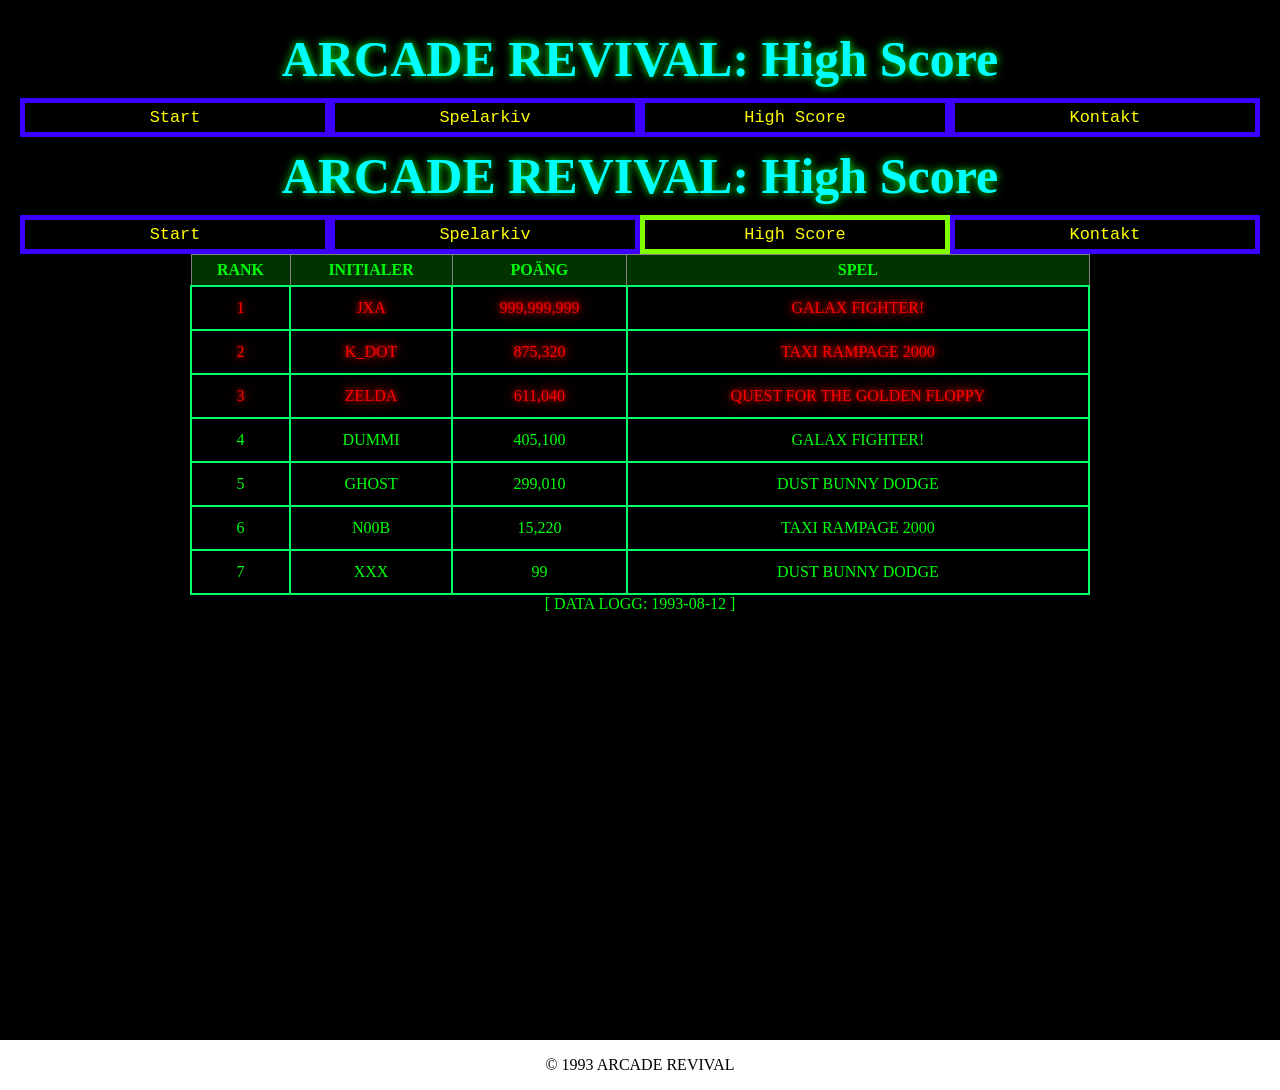
==== High_Score.html @ 85b279e2 "lkajsdf" ====
<!DOCTYPE html>
<html lang="sv">
<head>
  <meta charset="UTF-8">
  <title>Arcade Revival</title>
  <link rel="stylesheet" href="AR.css">
</head>

<body>
  <div class="highscore-sida">
    <header>
      <h1>ARCADE REVIVAL: High Score</h1>
    </header>
    <nav>
      <ul>
        <li><a href="index.html">Start</a></li>
        <li><a href="Spelarkiv.html">Spelarkiv</a></li>
        <li><a href="High_Score.html">High Score</a></li>
        <li><a href="Kontakt.html">Kontakt</a></li>
      </ul>
    </nav>
    <main>
    <div id="top">
      <header>
        <h1>ARCADE REVIVAL: High Score</h1>
      </header>
      <nav>
        <ul>
          <li><a href="index.html">Start</a></li>
          <li><a href="Spelarkiv.html">Spelarkiv</a></li>
          <li class="active"><a href="High_Score.html">High Score</a></li>
          <li><a href="Kontakt.html">Kontakt</a></li>
        </ul>
      </nav>
    </div>

    <table border="1" cellspacing="0" cellpadding="6">
      <tr>
        <th>RANK</th>
        <th>INITIALER</th>
        <th>POÄNG</th>
        <th>SPEL</th>
      </tr>
      <tr>
        <td><span class="top">1</span></td>
        <td><span class="top">JXA</span></td>
        <td><span class="top">999,999,999</span></td>
        <td><span class="top">GALAX FIGHTER!</span></td>
      </tr>
      <tr>
        <td><span class="top">2</span></td>
        <td><span class="top">K_DOT</span></td>
        <td><span class="top">875,320</span></td>
        <td><span class="top">TAXI RAMPAGE 2000</span></td>
      </tr>
      <tr>
        <td><span class="top">3</span></td>
        <td><span class="top">ZELDA</span></td>
        <td><span class="top">611,040</span></td>
        <td><span class="top">QUEST FOR THE GOLDEN FLOPPY</span></td>
      </tr>
      <tr>
        <td>4</td>
        <td>DUMMI</td>
        <td>405,100</td>
        <td>GALAX FIGHTER!</td>
      </tr>
      <tr>
        <td>5</td>
        <td>GHOST</td>
        <td>299,010</td>
        <td>DUST BUNNY DODGE</td>
      </tr>
      <tr>
        <td>6</td>
        <td>N00B</td>
        <td>15,220</td>
        <td>TAXI RAMPAGE 2000</td>
      </tr>
      <tr>
        <td>7</td>
        <td>XXX</td>
        <td>99</td>
        <td>DUST BUNNY DODGE</td>
      </tr>
    </table>
    </main>

    <div class="log">[ DATA LOGG: 1993-08-12 ]</div>
  
    <footer>
    </div>
      <p class="footer">© 1993 ARCADE REVIVAL</p>
    </footer>
    </body>
</html>
---- AR.css ----
body{
    min-height: 100vh;
    margin: 0;
}
#grid{
    margin: none;
    min-height:100vh;
    display: grid;
    grid-template-rows: auto auto 1fr auto;
    grid-template-columns: 100%;
}
header{
    grid-row: 1 / 2;
    color: rgb(255, 0, 25);
    background-color: black;
}
#top{
    grid-row: 1/3;
    top:0;
    position: sticky;
    grid-template-columns: 100%;
    grid-template-rows:auto auto;
}
h1{
    margin: 10px;
    font-size: 50px;
}
nav{
    grid-row: 2 / 3;
    background-color: black;
    font-size: 1.3em;
}
ul{
    padding: 0;
    margin: 0;
    border-collapse: collapse;
}
li:hover{
    border-color: rgb(255, 111, 0);
    color:blue;
}
li:hover a{
    color:rgb(255, 111, 0);
    animation: blink 0.8s infinite;
}

.active{
    border-color: chartreuse;
}
a{
    text-decoration: none;
    color: yellow;
    font-family: monospace;
    display: block;
}
li{
    border: 5px solid;
    border-color: rgb(60, 0, 255);
    margin: 0;
    padding:5px;
    border-collapse: collapse;
}
main{
    grid-row: 3 / 4;
    background-color: rgb(0, 0, 0);
}
.button_container{
    display: grid;
    grid-template-columns: 60vw 40vw;
    grid-template-rows: 70% 30%;
}
button#arcade-button{
    grid-row: 1/2;
    grid-column: 1/3;
    align-self: center;
    height: 40vh;
    margin-left: 20vw;
    margin-right: 20vw;
    font-size: 50px;
    background-color: red;
    border-radius: 20px;
}
#öppettider{
    grid-row: 2/3;
    grid-column: 1/2;
    text-align: center;
    align-self: left;
    margin-left: 20vw;
    margin-right: 5vw ;
    margin-bottom:10vh;
    border: 10px solid;
    background-color: white;
}
#klassiker{
    grid-row: 2/3;
    grid-column: 2/3;
    align-items: right;
    margin-right:20vw;
    border: 10px solid;
    background-color: white;
}
#boxes{
    height: 100%;
    display: grid;
    grid-template-rows: auto auto auto;
    grid-template-columns: 100%;
    align-items: center;
}
#spelarkiv{
    height: 100%;
    display: grid;
    grid-template-columns: 50%, 50%;
    grid-template-rows: 50%, 50%;
}
.kontakt{
    grid-row: 2 / 3;
    grid-column: 1;
    text-align: center;
    width: 500px;
    height: 450px;
    margin: auto;
    margin-top: 80px;
}
.hitta{
    grid-row: 1/2;
    grid-column:1;
    text-align: center;
}
footer{
    grid-row: 4 / 5;
    background-color: rgb(16, 16, 16);
    color: white;
}
nav>ul{
    display: grid;
    grid-template-columns: 1fr 1fr 1fr 1fr;
    list-style: none;
    text-align: center;
}
h1{
    text-align: center;
}
.footer{
    text-align: center;
}
#scanlines{
    background-image: url("Bilder/depositphotos_70011155-stock-illustration-dark-stripes-background-with-lines.jpg");
    background-repeat: no-repeat;
    background-position: top;
    background-attachment: fixed;
    background-size: cover;
    opacity: 100%;
}
#Galax_Fighter{
    grid-column: 1/2;
    grid-row: 1/2;
    text-align: center;
    margin: 5vw;
    padding-left: 3vw;
    padding-right: 3vw;
    padding-bottom: 2vw;
    padding-top: 2vw;
    background-color: rgb(58, 58, 58);
}
#Golden_Floppy{
    grid-column: 2/3;
    grid-row: 1/2;
    text-align: center;
    margin: 5vw;
    padding-left: 3vw;
    padding-right: 3vw;
    padding-bottom: 2vw;
    padding-top: 2vw;
    background-color: rgb(58, 58, 58);
}
#Taxi_Rampage{
    grid-column: 1/2;
    grid-row: 2/3;
    text-align: center;
    margin: 5vw;
    padding-left: 3vw;
    padding-right: 3vw;
    padding-bottom: 2vw;
    padding-top: 2vw;
    background-color: rgb(58, 58, 58);
}
#Dust_Bunny{
    grid-column: 2/3;
    grid-row: 2/3;
    text-align: center;
    margin: 5vw;
    padding-left: 3vw;
    padding-right: 3vw;
    padding-bottom: 2vw;
    padding-top: 2vw;
    background-color: rgb(58, 58, 58);
}
img.spel{
    width: 30vw;
}
.karta{
    grid-row: 3/4;
    grid-column: 1;
    width: 500px;
    height: auto;
    justify-self: center;
}
.highscore-sida {
    background-color: black;
    height: 1000px;
    color:rgb(0, 255, 13);
}
.highscore-sida {
  text-align: center;
  padding: 20px;
}

.highscore-sida h1 {
  color: #00ffff;
  text-shadow: 0 0 8px #00ff0d;
}

.highscore-sida table {
  margin: 0 auto;
  border-collapse: collapse;
  width: 90%;
  max-width: 900px;
  background-color: #000000;
}

.highscore-sida td {
  border: 2px solid #00ff66;
  padding: 12px;
}

.highscore-sida th {
  background-color: #003300;
}
.top {
  color: #ff0000;
  text-shadow: 
    0 0 5px #ff0000,
    0 0 15px #ff0000;
  animation: pulse 1s infinite;
}

@keyframes pulse {
  0%   { opacity: 1; }
  50%  { opacity: 0.6; }
  100% { opacity: 1; }
}

@keyframes blink {
    0% {
        opacity: 1;
    }
    50% {
        opacity: 0.2;
    }
    100% {
        opacity: 1;
    }
}
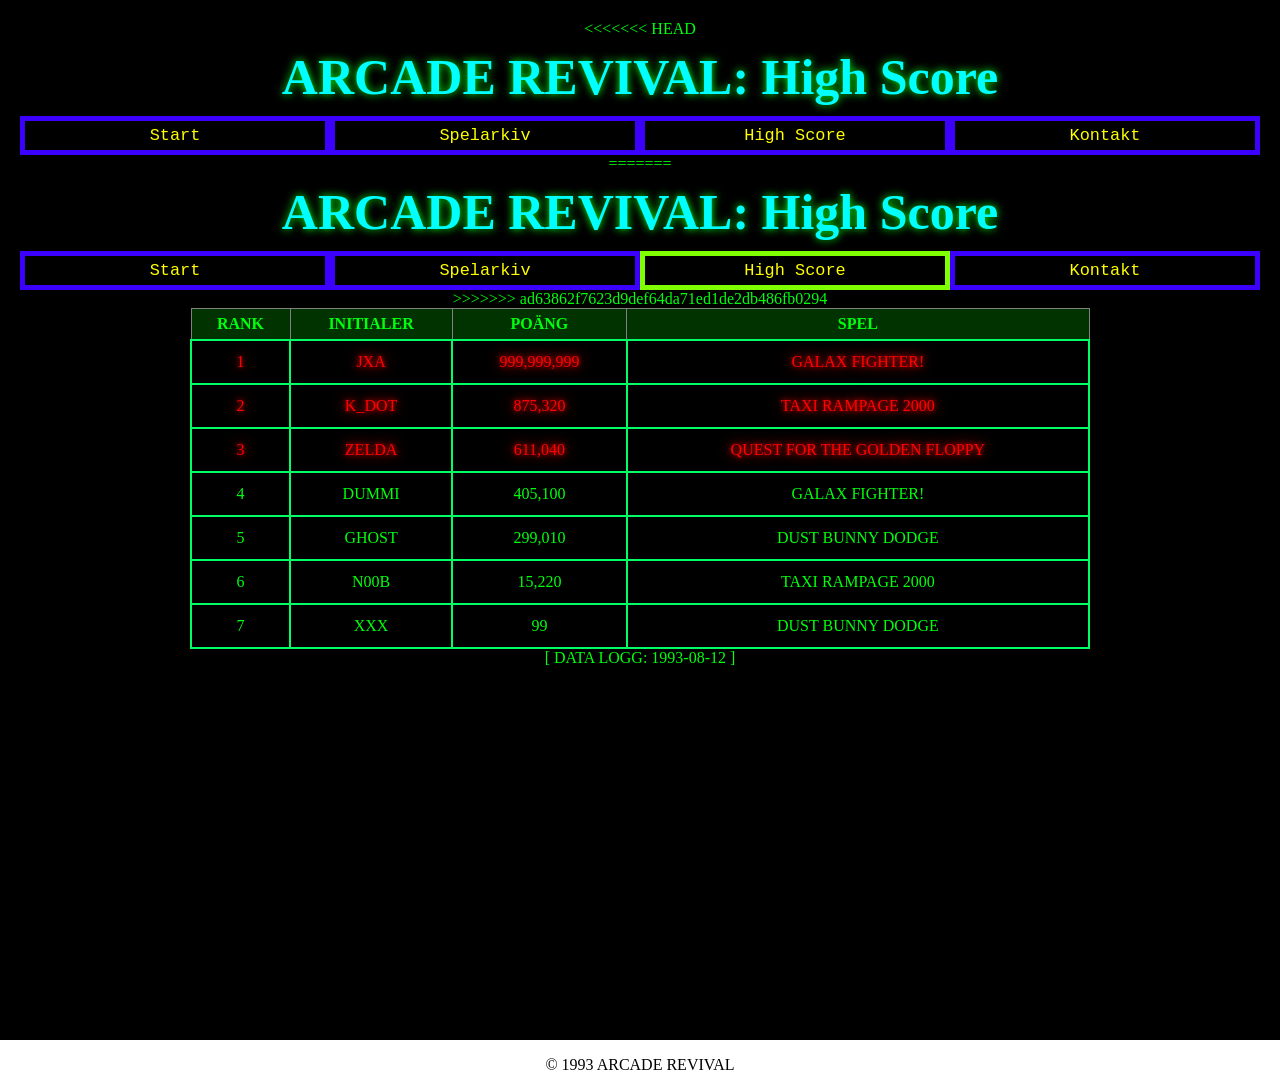
==== commit 912ea50f: "lkajsdf" ====
--- a/High_Score.html
+++ b/High_Score.html
@@ -8,6 +8,7 @@
 
 <body>
   <div class="highscore-sida">
+<<<<<<< HEAD
     <header>
       <h1>ARCADE REVIVAL: High Score</h1>
     </header>
@@ -20,6 +21,7 @@
       </ul>
     </nav>
     <main>
+=======
     <div id="top">
       <header>
         <h1>ARCADE REVIVAL: High Score</h1>
@@ -33,6 +35,7 @@
         </ul>
       </nav>
     </div>
+>>>>>>> ad63862f7623d9def64da71ed1de2db486fb0294
 
     <table border="1" cellspacing="0" cellpadding="6">
       <tr>
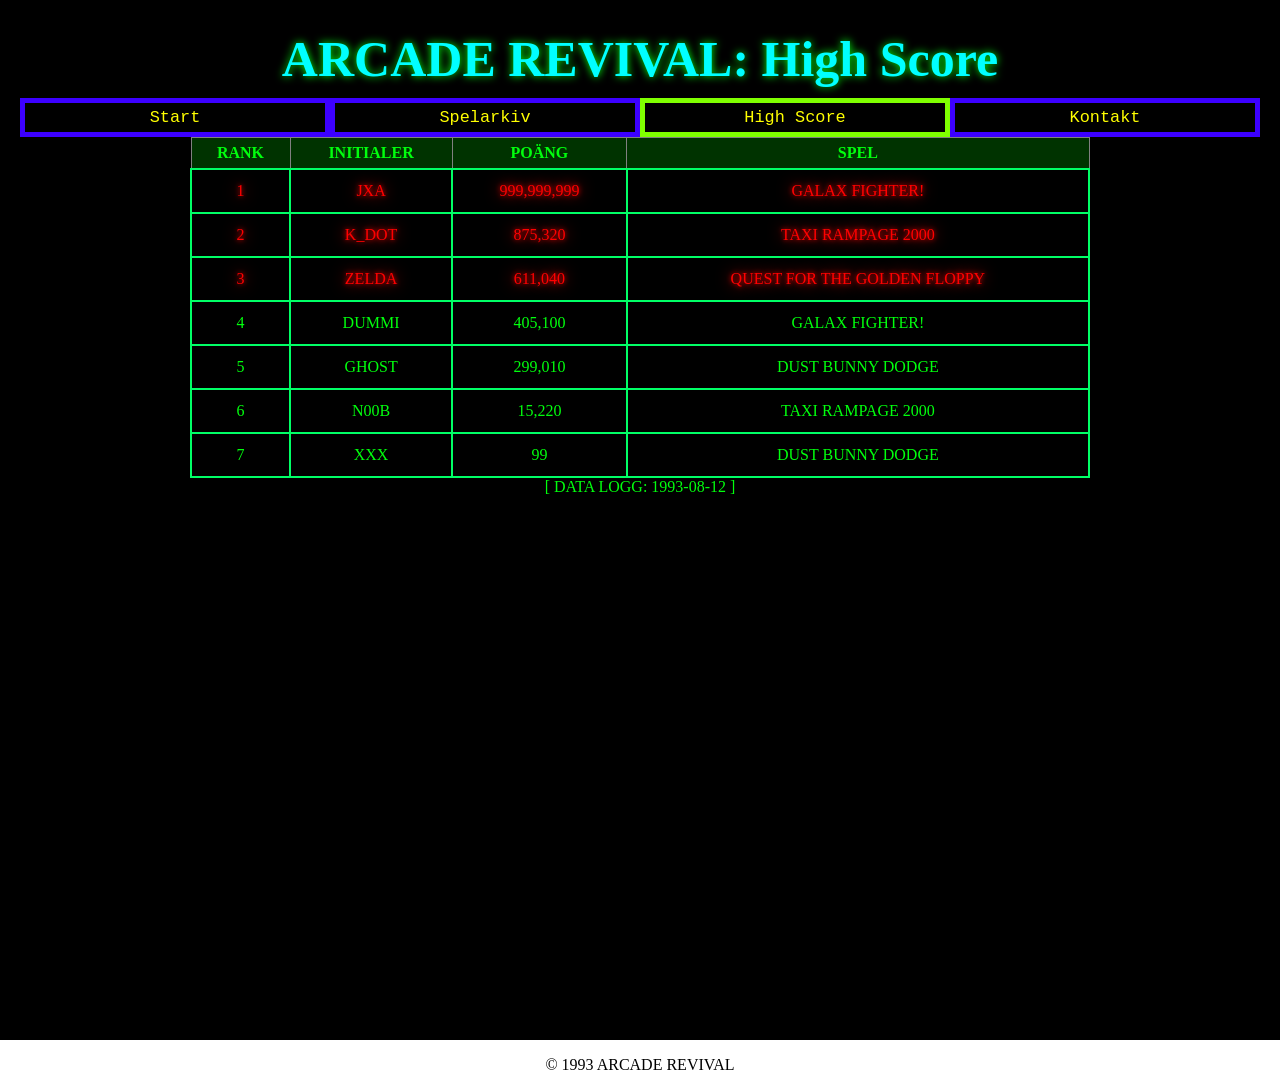
==== commit 9b07b33d: "fix" ====
--- a/High_Score.html
+++ b/High_Score.html
@@ -8,20 +8,8 @@
 
 <body>
   <div class="highscore-sida">
-<<<<<<< HEAD
-    <header>
-      <h1>ARCADE REVIVAL: High Score</h1>
-    </header>
-    <nav>
-      <ul>
-        <li><a href="index.html">Start</a></li>
-        <li><a href="Spelarkiv.html">Spelarkiv</a></li>
-        <li><a href="High_Score.html">High Score</a></li>
-        <li><a href="Kontakt.html">Kontakt</a></li>
-      </ul>
-    </nav>
-    <main>
-=======
+
+
     <div id="top">
       <header>
         <h1>ARCADE REVIVAL: High Score</h1>
@@ -35,7 +23,6 @@
         </ul>
       </nav>
     </div>
->>>>>>> ad63862f7623d9def64da71ed1de2db486fb0294
 
     <table border="1" cellspacing="0" cellpadding="6">
       <tr>
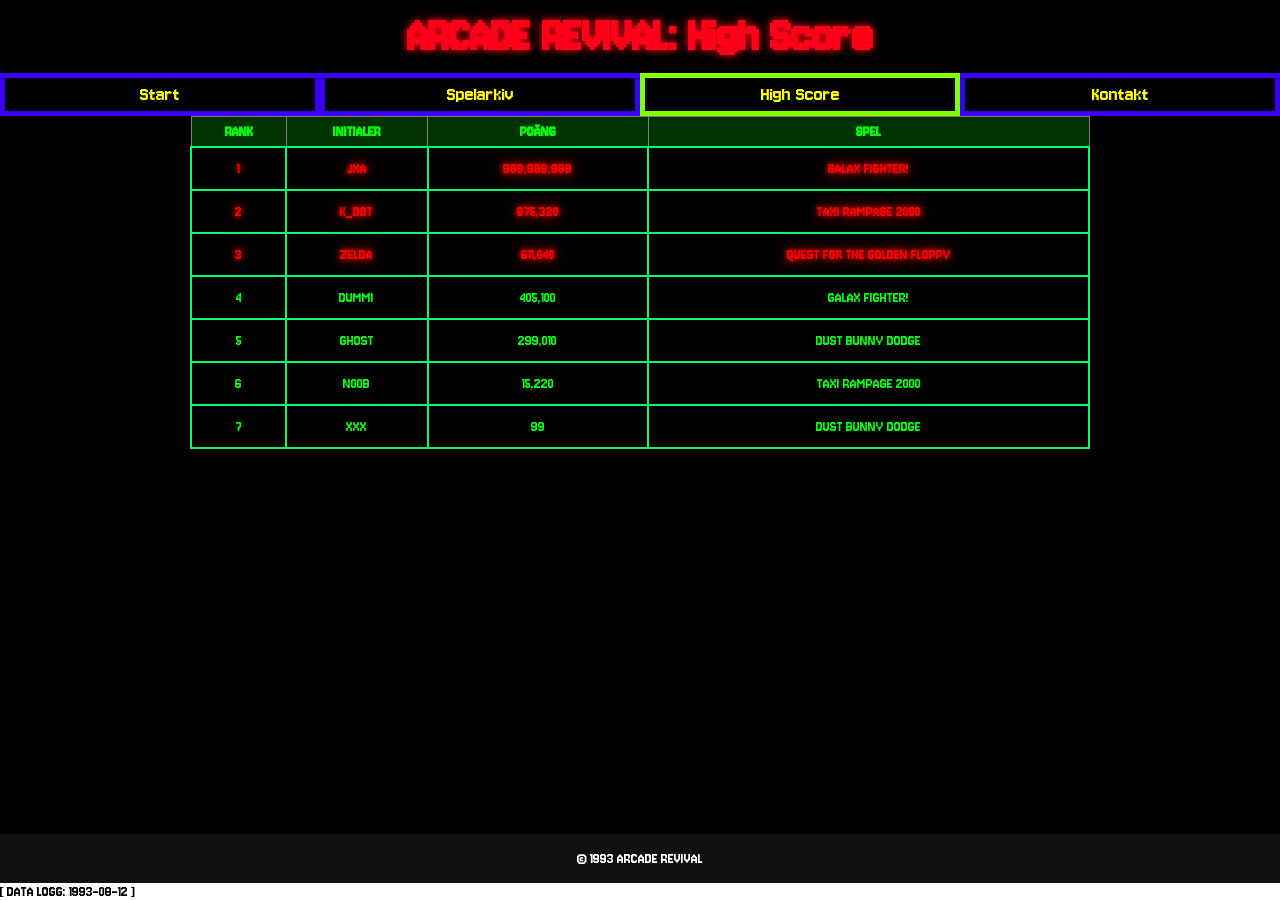
==== commit 6eea6d89: "fixat HS" ====
--- a/High_Score.html
+++ b/High_Score.html
@@ -1,86 +1,86 @@
 <!DOCTYPE html>
 <html lang="sv">
-<head>
-  <meta charset="UTF-8">
-  <title>Arcade Revival</title>
-  <link rel="stylesheet" href="AR.css">
-</head>
+  <head>
+    <meta charset="UTF-8">
+    <title>Arcade Revival</title>
+    <link rel="stylesheet" href="AR.css">
+  </head>
 
-<body>
-  <div class="highscore-sida">
+  <body>
+    <div id="grid">
+      <div id="top">
+        <header>
+          <h1>ARCADE REVIVAL: High Score</h1>
+        </header>
+        <nav>
+          <ul>
+            <li><a href="index.html">Start</a></li>
+            <li><a href="Spelarkiv.html">Spelarkiv</a></li>
+            <li class="active"><a href="High_Score.html">High Score</a></li>
+            <li><a href="Kontakt.html">Kontakt</a></li>
+          </ul>
+        </nav>
+      </div>
+      <main>
+      <table border="1" cellspacing="0" cellpadding="6">
+        <tr>
+          <th>RANK</th>
+          <th>INITIALER</th>
+          <th>POÄNG</th>
+          <th>SPEL</th>
+        </tr>
+        <tr>
+          <td><span class="top">1</span></td>
+          <td><span class="top">JXA</span></td>
+          <td><span class="top">999,999,999</span></td>
+          <td><span class="top">GALAX FIGHTER!</span></td>
+        </tr>
+        <tr>
+          <td><span class="top">2</span></td>
+          <td><span class="top">K_DOT</span></td>
+          <td><span class="top">875,320</span></td>
+          <td><span class="top">TAXI RAMPAGE 2000</span></td>
+        </tr>
+        <tr>
+          <td><span class="top">3</span></td>
+          <td><span class="top">ZELDA</span></td>
+          <td><span class="top">611,040</span></td>
+          <td><span class="top">QUEST FOR THE GOLDEN FLOPPY</span></td>
+        </tr>
+        <tr>
+          <td>4</td>
+          <td>DUMMI</td>
+          <td>405,100</td>
+          <td>GALAX FIGHTER!</td>
+        </tr>
+        <tr>
+          <td>5</td>
+          <td>GHOST</td>
+          <td>299,010</td>
+          <td>DUST BUNNY DODGE</td>
+        </tr>
+        <tr>
+          <td>6</td>
+          <td>N00B</td>
+          <td>15,220</td>
+          <td>TAXI RAMPAGE 2000</td>
+        </tr>
+        <tr>
+          <td>7</td>
+          <td>XXX</td>
+          <td>99</td>
+          <td>DUST BUNNY DODGE</td>
+        </tr>
+      </table>
+      </main>
+      <div class="log">[ DATA LOGG: 1993-08-12 ]</div>
+      <footer>
+        <p class="footer">© 1993 ARCADE REVIVAL</p>
+      </footer>
+    </div>
+  </body>
+  </html>
+      
 
-
-    <div id="top">
-      <header>
-        <h1>ARCADE REVIVAL: High Score</h1>
-      </header>
-      <nav>
-        <ul>
-          <li><a href="index.html">Start</a></li>
-          <li><a href="Spelarkiv.html">Spelarkiv</a></li>
-          <li class="active"><a href="High_Score.html">High Score</a></li>
-          <li><a href="Kontakt.html">Kontakt</a></li>
-        </ul>
-      </nav>
-    </div>
-
-    <table border="1" cellspacing="0" cellpadding="6">
-      <tr>
-        <th>RANK</th>
-        <th>INITIALER</th>
-        <th>POÄNG</th>
-        <th>SPEL</th>
-      </tr>
-      <tr>
-        <td><span class="top">1</span></td>
-        <td><span class="top">JXA</span></td>
-        <td><span class="top">999,999,999</span></td>
-        <td><span class="top">GALAX FIGHTER!</span></td>
-      </tr>
-      <tr>
-        <td><span class="top">2</span></td>
-        <td><span class="top">K_DOT</span></td>
-        <td><span class="top">875,320</span></td>
-        <td><span class="top">TAXI RAMPAGE 2000</span></td>
-      </tr>
-      <tr>
-        <td><span class="top">3</span></td>
-        <td><span class="top">ZELDA</span></td>
-        <td><span class="top">611,040</span></td>
-        <td><span class="top">QUEST FOR THE GOLDEN FLOPPY</span></td>
-      </tr>
-      <tr>
-        <td>4</td>
-        <td>DUMMI</td>
-        <td>405,100</td>
-        <td>GALAX FIGHTER!</td>
-      </tr>
-      <tr>
-        <td>5</td>
-        <td>GHOST</td>
-        <td>299,010</td>
-        <td>DUST BUNNY DODGE</td>
-      </tr>
-      <tr>
-        <td>6</td>
-        <td>N00B</td>
-        <td>15,220</td>
-        <td>TAXI RAMPAGE 2000</td>
-      </tr>
-      <tr>
-        <td>7</td>
-        <td>XXX</td>
-        <td>99</td>
-        <td>DUST BUNNY DODGE</td>
-      </tr>
-    </table>
-    </main>
-
-    <div class="log">[ DATA LOGG: 1993-08-12 ]</div>
-  
-    <footer>
-    </div>
-      <p class="footer">© 1993 ARCADE REVIVAL</p>
-    </footer>
-    </body>
-</html>
+      
+      
--- a/AR.css
+++ b/AR.css
@@ -1,3 +1,5 @@
+@import url('https://fonts.googleapis.com/css2?family=Jersey+10&display=swap');
+
 body{
     min-height: 100vh;
     margin: 0;
@@ -8,11 +10,9 @@
     display: grid;
     grid-template-rows: auto auto 1fr auto;
     grid-template-columns: 100%;
-}
-header{
-    grid-row: 1 / 2;
-    color: rgb(255, 0, 25);
-    background-color: black;
+    font-family: "Jersey 10", sans-serif;
+    font-weight: 400;
+    font-style: normal;
 }
 #top{
     grid-row: 1/3;
@@ -20,6 +20,13 @@
     position: sticky;
     grid-template-columns: 100%;
     grid-template-rows:auto auto;
+    background-color: black;
+}
+header{
+    grid-row: 1 / 2;
+    color: rgb(255, 0, 25);
+    text-shadow: 0 0 8px rgb(255, 0, 25);
+    background-color: black;
 }
 h1{
     margin: 10px;
@@ -50,8 +57,10 @@
 a{
     text-decoration: none;
     color: yellow;
-    font-family: monospace;
     display: block;
+    font-family: "Jersey 10", monospace;
+    font-weight: 400;
+    font-style: normal;
 }
 li{
     border: 5px solid;
@@ -79,6 +88,9 @@
     font-size: 50px;
     background-color: red;
     border-radius: 20px;
+    font-family: "Jersey 10", sans-serif;
+    font-weight: 400;
+    font-style: normal;
 }
 #öppettider{
     grid-row: 2/3;
@@ -90,14 +102,20 @@
     margin-bottom:10vh;
     border: 10px solid;
     background-color: white;
+    font-size: 20px;
 }
 #klassiker{
-    grid-row: 2/3;
+    grid-row: 1/2;
     grid-column: 2/3;
-    align-items: right;
-    margin-right:20vw;
+    text-align: center;
+    align-self: right;
+    margin-right:10vw;
+    margin-top:40vh;
     border: 10px solid;
     background-color: white;
+    font-size: 20px;
+    rotate: -30deg;
+
 }
 #boxes{
     height: 100%;
@@ -120,11 +138,25 @@
     height: 450px;
     margin: auto;
     margin-top: 80px;
+    background-color: rgb(40, 40, 40);
+    color: white;
+    box-shadow: 0px 0px 70px 2px greenyellow;
+    
+     
+}
+
+.kontakt p {
+
+margin-top: 50px;
+text-shadow: #00ff66;
+
 }
 .hitta{
     grid-row: 1/2;
     grid-column:1;
     text-align: center;
+    color: red;
+
 }
 footer{
     grid-row: 4 / 5;
@@ -204,36 +236,28 @@
     width: 500px;
     height: auto;
     justify-self: center;
+    margin-top: 100px;
 }
 .highscore-sida {
-    background-color: black;
-    height: 1000px;
+}
+
+table {
+    margin: auto;
+    border-collapse: collapse;
+    width: 90%;
+    max-width: 900px;
+    background-color: #000000;
     color:rgb(0, 255, 13);
-}
-.highscore-sida {
-  text-align: center;
-  padding: 20px;
-}
-
-.highscore-sida h1 {
-  color: #00ffff;
-  text-shadow: 0 0 8px #00ff0d;
-}
-
-.highscore-sida table {
-  margin: 0 auto;
-  border-collapse: collapse;
-  width: 90%;
-  max-width: 900px;
-  background-color: #000000;
-}
-
-.highscore-sida td {
+    text-align: center;
+    padding: 20px;
+}
+
+td {
   border: 2px solid #00ff66;
   padding: 12px;
 }
 
-.highscore-sida th {
+th {
   background-color: #003300;
 }
 .top {
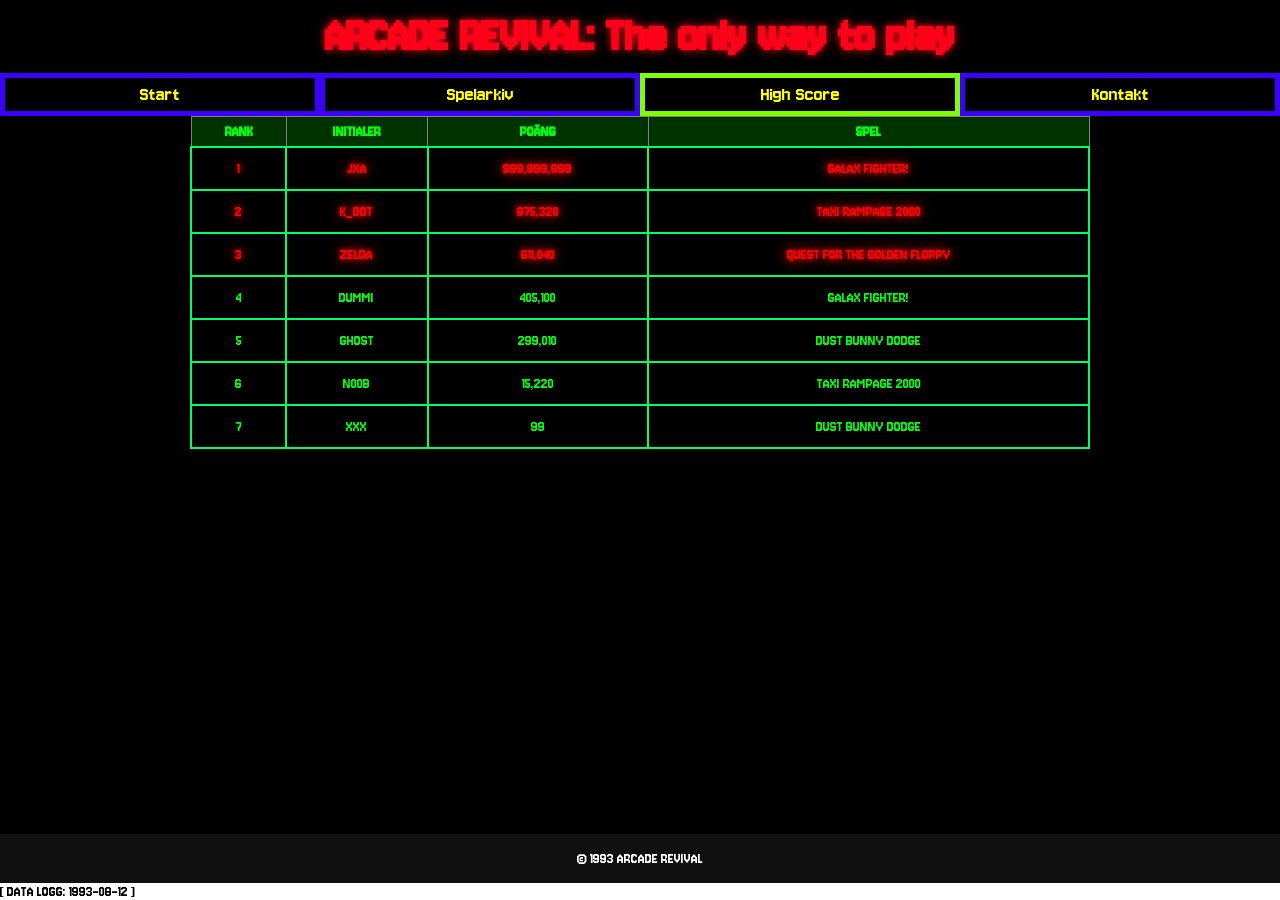
==== commit 2391994d: "fixat titeln i HS" ====
--- a/High_Score.html
+++ b/High_Score.html
@@ -10,7 +10,7 @@
     <div id="grid">
       <div id="top">
         <header>
-          <h1>ARCADE REVIVAL: High Score</h1>
+          <h1>ARCADE REVIVAL: The only way to play</h1>
         </header>
         <nav>
           <ul>
--- a/AR.css
+++ b/AR.css
@@ -172,6 +172,11 @@
 h1{
     text-align: center;
 }
+h2{
+    color: orange;
+    text-shadow: 0 0 8px #00ffff;
+}
+
 .footer{
     text-align: center;
 }
@@ -187,45 +192,57 @@
     grid-column: 1/2;
     grid-row: 1/2;
     text-align: center;
+    color: greenyellow;
+    font-size: 1.4em;
     margin: 5vw;
     padding-left: 3vw;
     padding-right: 3vw;
     padding-bottom: 2vw;
     padding-top: 2vw;
     background-color: rgb(58, 58, 58);
+    box-shadow: 0px 0px 70px 2px rgb(255, 48, 193);
 }
 #Golden_Floppy{
     grid-column: 2/3;
     grid-row: 1/2;
     text-align: center;
+    color: greenyellow;
+    font-size: 1.4em;
     margin: 5vw;
     padding-left: 3vw;
     padding-right: 3vw;
     padding-bottom: 2vw;
     padding-top: 2vw;
     background-color: rgb(58, 58, 58);
+    box-shadow: 0px 0px 70px 2px rgb(255, 48, 193);
 }
 #Taxi_Rampage{
     grid-column: 1/2;
     grid-row: 2/3;
     text-align: center;
+    color: greenyellow;
+    font-size: 1.4em;
     margin: 5vw;
     padding-left: 3vw;
     padding-right: 3vw;
     padding-bottom: 2vw;
     padding-top: 2vw;
     background-color: rgb(58, 58, 58);
+    box-shadow: 0px 0px 70px 2px rgb(255, 48, 193);
 }
 #Dust_Bunny{
     grid-column: 2/3;
     grid-row: 2/3;
     text-align: center;
+    color: greenyellow;
+    font-size: 1.4em;
     margin: 5vw;
     padding-left: 3vw;
     padding-right: 3vw;
     padding-bottom: 2vw;
     padding-top: 2vw;
     background-color: rgb(58, 58, 58);
+    box-shadow: 0px 0px 70px 2px rgb(255, 48, 193);
 }
 img.spel{
     width: 30vw;
@@ -238,8 +255,7 @@
     justify-self: center;
     margin-top: 100px;
 }
-.highscore-sida {
-}
+
 
 table {
     margin: auto;
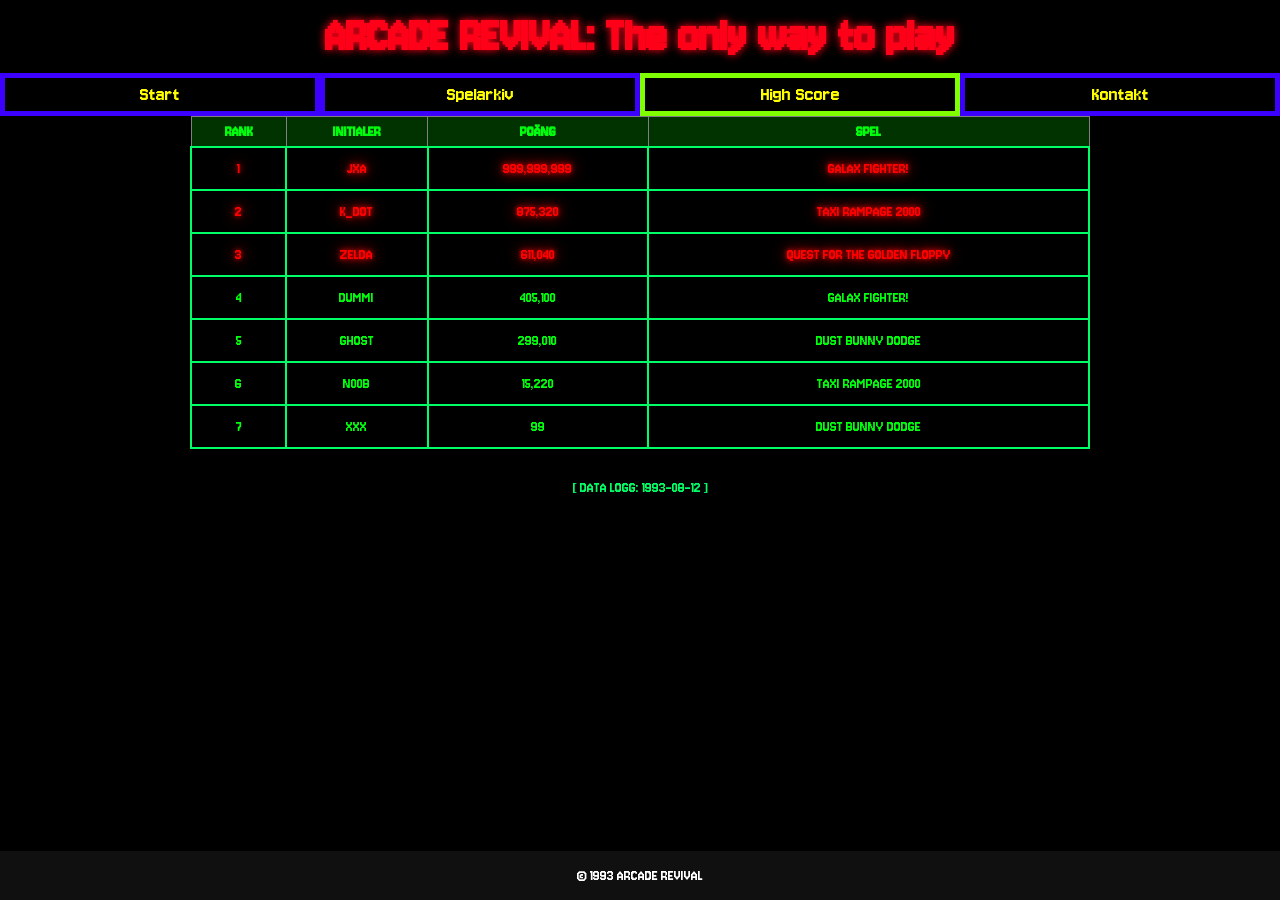
==== commit 03e92607: "fixat logg i HS" ====
--- a/High_Score.html
+++ b/High_Score.html
@@ -22,64 +22,66 @@
         </nav>
       </div>
       <main>
-      <table border="1" cellspacing="0" cellpadding="6">
-        <tr>
-          <th>RANK</th>
-          <th>INITIALER</th>
-          <th>POÄNG</th>
-          <th>SPEL</th>
-        </tr>
-        <tr>
-          <td><span class="top">1</span></td>
-          <td><span class="top">JXA</span></td>
-          <td><span class="top">999,999,999</span></td>
-          <td><span class="top">GALAX FIGHTER!</span></td>
-        </tr>
-        <tr>
-          <td><span class="top">2</span></td>
-          <td><span class="top">K_DOT</span></td>
-          <td><span class="top">875,320</span></td>
-          <td><span class="top">TAXI RAMPAGE 2000</span></td>
-        </tr>
-        <tr>
-          <td><span class="top">3</span></td>
-          <td><span class="top">ZELDA</span></td>
-          <td><span class="top">611,040</span></td>
-          <td><span class="top">QUEST FOR THE GOLDEN FLOPPY</span></td>
-        </tr>
-        <tr>
-          <td>4</td>
-          <td>DUMMI</td>
-          <td>405,100</td>
-          <td>GALAX FIGHTER!</td>
-        </tr>
-        <tr>
-          <td>5</td>
-          <td>GHOST</td>
-          <td>299,010</td>
-          <td>DUST BUNNY DODGE</td>
-        </tr>
-        <tr>
-          <td>6</td>
-          <td>N00B</td>
-          <td>15,220</td>
-          <td>TAXI RAMPAGE 2000</td>
-        </tr>
-        <tr>
-          <td>7</td>
-          <td>XXX</td>
-          <td>99</td>
-          <td>DUST BUNNY DODGE</td>
-        </tr>
-      </table>
+        <table border="1" cellspacing="0" cellpadding="6">
+          <tr>
+            <th>RANK</th>
+            <th>INITIALER</th>
+            <th>POÄNG</th>
+            <th>SPEL</th>
+          </tr>
+          <tr>
+            <td><span class="top">1</span></td>
+            <td><span class="top">JXA</span></td>
+            <td><span class="top">999,999,999</span></td>
+            <td><span class="top">GALAX FIGHTER!</span></td>
+          </tr>
+          <tr>
+            <td><span class="top">2</span></td>
+            <td><span class="top">K_DOT</span></td>
+            <td><span class="top">875,320</span></td>
+            <td><span class="top">TAXI RAMPAGE 2000</span></td>
+          </tr>
+          <tr>
+            <td><span class="top">3</span></td>
+            <td><span class="top">ZELDA</span></td>
+            <td><span class="top">611,040</span></td>
+            <td><span class="top">QUEST FOR THE GOLDEN FLOPPY</span></td>
+          </tr>
+          <tr>
+            <td>4</td>
+            <td>DUMMI</td>
+            <td>405,100</td>
+            <td>GALAX FIGHTER!</td>
+          </tr>
+          <tr>
+            <td>5</td>
+            <td>GHOST</td>
+            <td>299,010</td>
+            <td>DUST BUNNY DODGE</td>
+          </tr>
+          <tr>
+            <td>6</td>
+            <td>N00B</td>
+            <td>15,220</td>
+            <td>TAXI RAMPAGE 2000</td>
+          </tr>
+          <tr>
+            <td>7</td>
+            <td>XXX</td>
+            <td>99</td>
+            <td>DUST BUNNY DODGE</td>
+          </tr>
+        </table>
+        <div class="logg">
+          [ DATA LOGG: 1993-08-12 ]
+        </div>
       </main>
-      <div class="log">[ DATA LOGG: 1993-08-12 ]</div>
       <footer>
         <p class="footer">© 1993 ARCADE REVIVAL</p>
       </footer>
     </div>
   </body>
-  </html>
+</html>
       
 
       
--- a/AR.css
+++ b/AR.css
@@ -284,6 +284,12 @@
   animation: pulse 1s infinite;
 }
 
+.logg {
+    color: #00ff66;
+    text-align: center;
+    margin-top: 30px;
+}
+
 @keyframes pulse {
   0%   { opacity: 1; }
   50%  { opacity: 0.6; }
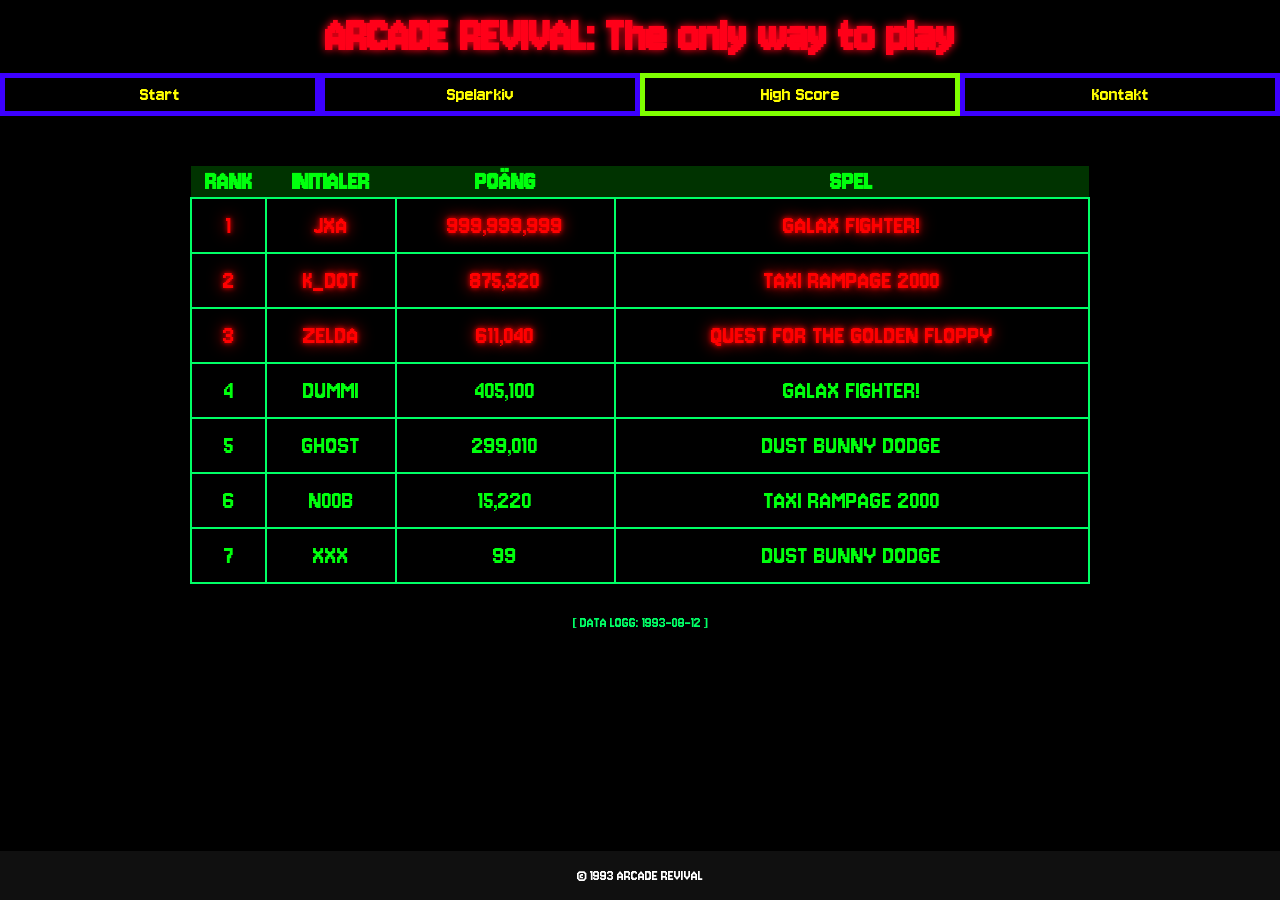
==== commit 029f13c4: "Ta bort onödiga element" ====
--- a/High_Score.html
+++ b/High_Score.html
@@ -22,7 +22,7 @@
         </nav>
       </div>
       <main>
-        <table border="1" cellspacing="0" cellpadding="6">
+        <table>
           <tr>
             <th>RANK</th>
             <th>INITIALER</th>
--- a/AR.css
+++ b/AR.css
@@ -65,7 +65,7 @@
 li{
     border: 5px solid;
     border-color: rgb(60, 0, 255);
-    margin: 0;
+    margin: none;
     padding:5px;
     border-collapse: collapse;
 }
@@ -85,12 +85,14 @@
     height: 40vh;
     margin-left: 20vw;
     margin-right: 20vw;
-    font-size: 50px;
+    font-size: 90px;
     background-color: red;
     border-radius: 20px;
     font-family: "Jersey 10", sans-serif;
     font-weight: 400;
     font-style: normal;
+    box-shadow: 0px 0px 10px 8px red;
+    animation: knapp 0.8s infinite;
 }
 #öppettider{
     grid-row: 2/3;
@@ -102,7 +104,7 @@
     margin-bottom:10vh;
     border: 10px solid;
     background-color: white;
-    font-size: 20px;
+    font-size: 30px;
 }
 #klassiker{
     grid-row: 1/2;
@@ -113,9 +115,8 @@
     margin-top:40vh;
     border: 10px solid;
     background-color: white;
-    font-size: 20px;
+    font-size: 30px;
     rotate: -30deg;
-
 }
 #boxes{
     height: 100%;
@@ -156,7 +157,10 @@
     grid-column:1;
     text-align: center;
     color: red;
-
+    font-size: 1.5em;
+}
+.hitta p{
+    rotate: 5deg;
 }
 footer{
     grid-row: 4 / 5;
@@ -259,6 +263,7 @@
 
 table {
     margin: auto;
+    margin-top: 50px;
     border-collapse: collapse;
     width: 90%;
     max-width: 900px;
@@ -266,6 +271,7 @@
     color:rgb(0, 255, 13);
     text-align: center;
     padding: 20px;
+    font-size: 1.7em;
 }
 
 td {
@@ -306,4 +312,18 @@
     100% {
         opacity: 1;
     }
+}
+@keyframes knapp {
+    0%{
+        background-color: red;
+        box-shadow: 0px 0px 10px 8px red;
+    }
+    50%{
+        background-color: rgb(126, 0, 0);
+        box-shadow: 0px 0px 0px 0px red;
+    }
+    100%{
+        background-color: red;
+        box-shadow: 0px 0px 50px 40px red;
+    }
 }
